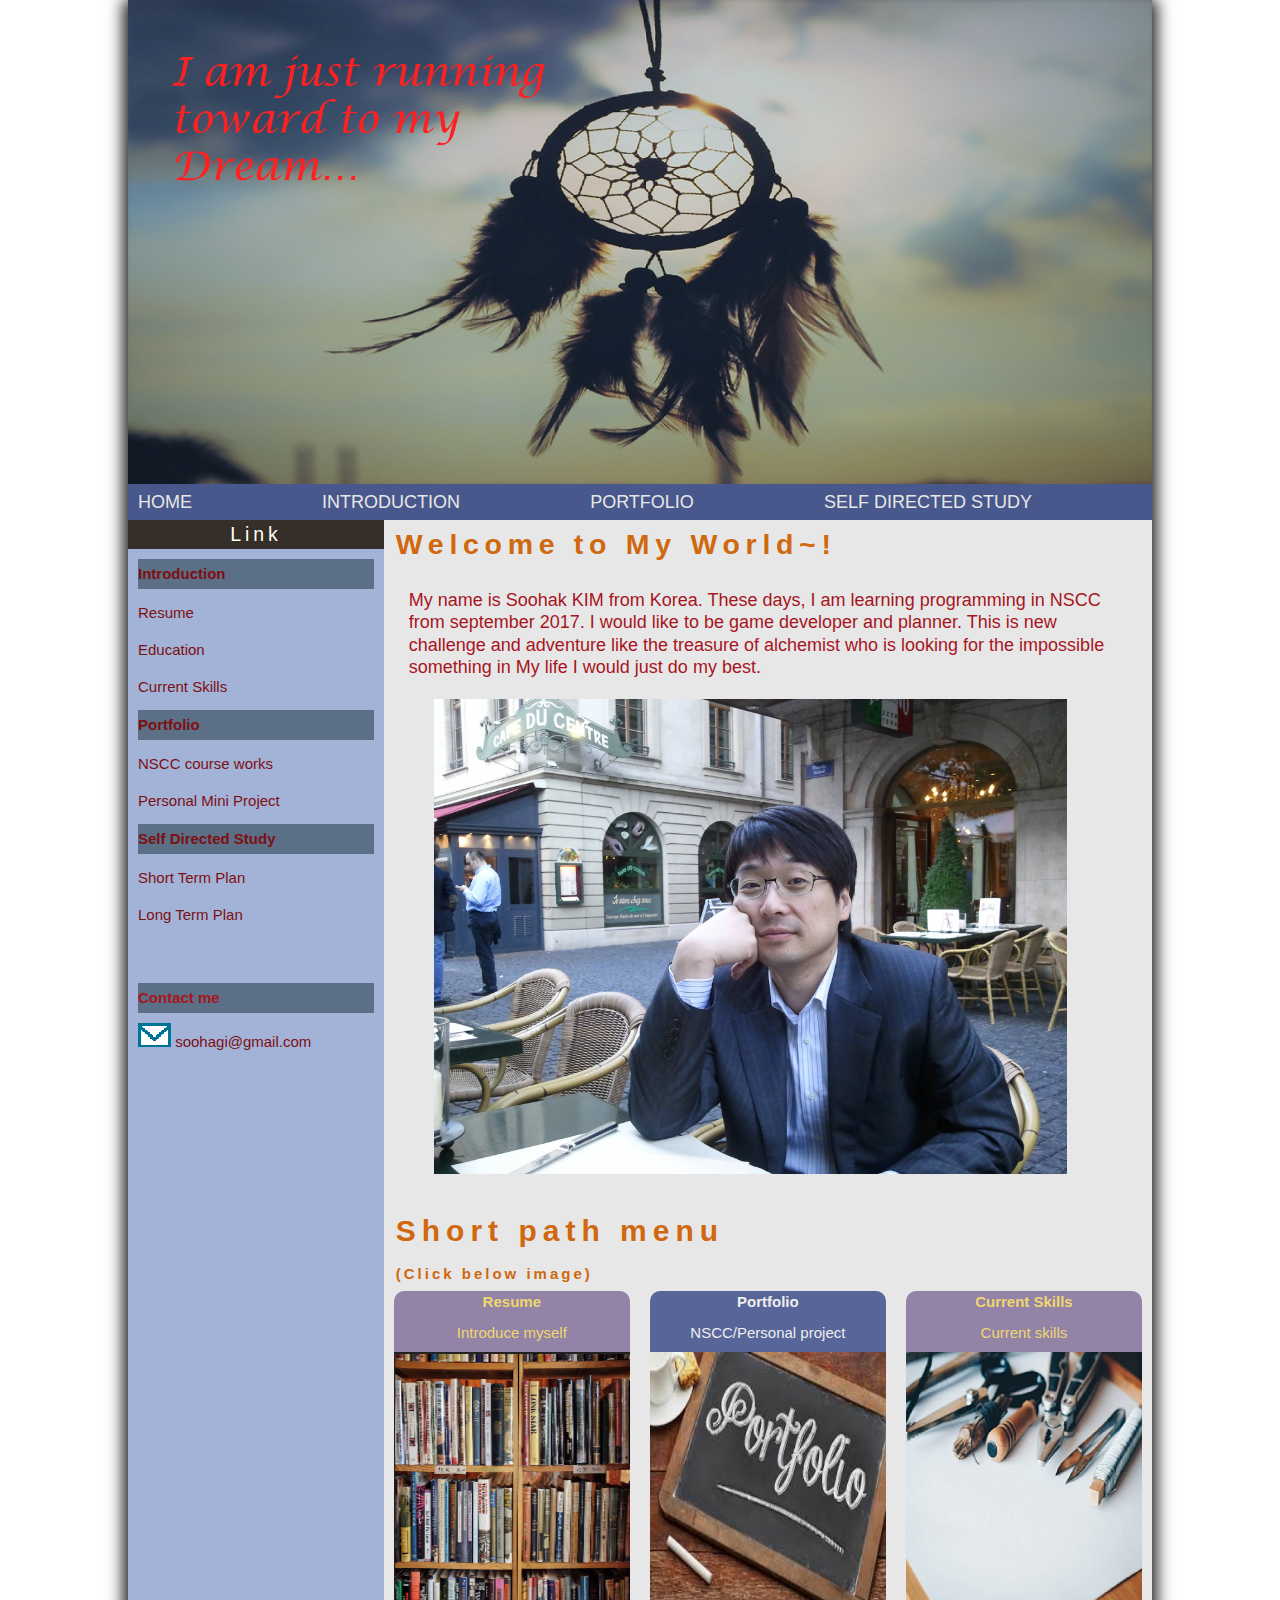
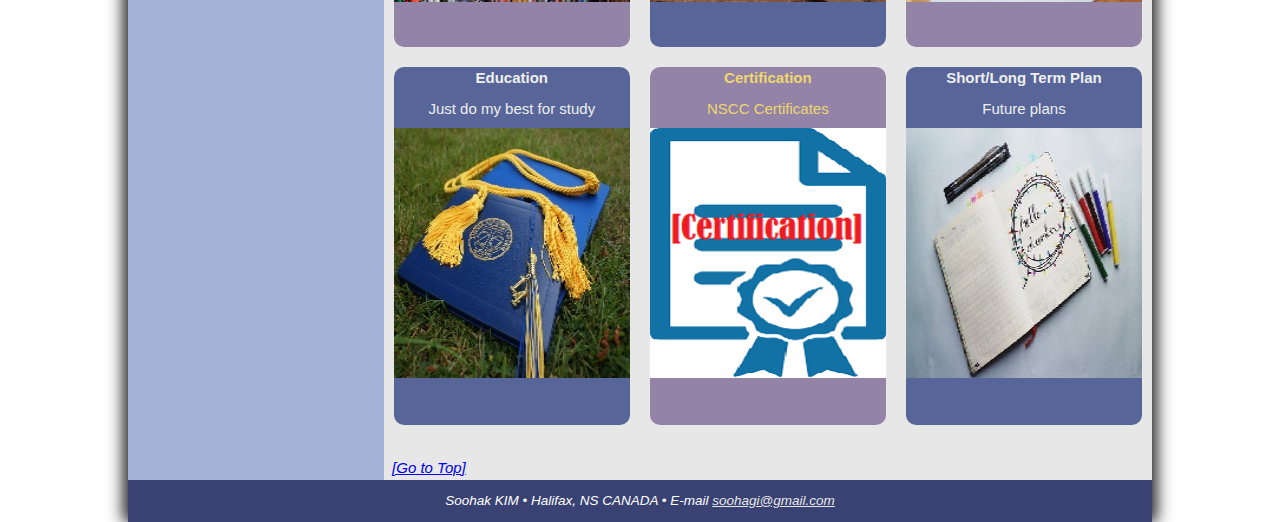
==== index.html @ 4c3310ec "Add NSCC project: zombie game" ====
<!DOCTYPE html>
<html lang="en">
<head>
<!--
 Final Project: NSCC WEBD1000, 2017-Fall
 Author: Soohak KIM
 Date: 2017-12-7
 Filename: zombie.html (main pate)
-->
    <meta charset="UTF-8">
    <title>2017-WEBD1000-Final Project</title>
    <meta charset="utf-8" />
    <meta name="viewport" content="width=device-width, initial-scale=1" />
    <link href="css/reset.css" rel="stylesheet" />
    <link href="css/main_style.css" rel="stylesheet" />
</head>

<body>
<header>
        <!-- https://www.pexels.com/search/Dream/ : royalty free image -->
    <img id="center_img" src="img/dream.png" alt="" />
    <nav class="nav_link">
        <a id="navicon" herf="#"><img src="img/navicon.png" /></a>
        <ul>
            <li><a href="index.html">Home</a></li>
            <li><a href="sub_pages/introduction.html">Introduction</a></li>
            <li><a href="sub_pages/Portfolio.html">Portfolio</a></li>
            <li><a href="sub_pages/self_directed_study.html">Self Directed Study</a></li>
        </ul>
    </nav>
</header>

<aside>
    <h1>Link</h1>
    <ol>
        <li><a href="sub_pages/introduction.html"><b> Introduction</b></a></li>
        <ul class="list">
            <li><a href="sub_pages/introduction.html#resume">Resume</a></li>
            <li><a href="sub_pages/introduction.html#education">Education</a></li>
            <li><a href="sub_pages/introduction.html#current_skills">Current Skills</a></li>
        </ul>
        <li><a href="sub_pages/Portfolio.html"><b> Portfolio</b></a></li>
        <ul class="list">
            <li><a href="sub_pages/Portfolio.html#nscc">NSCC course works</a></li>
            <li><a href="sub_pages/Portfolio.html#Mini_Project">Personal Mini Project</a></li>
        </ul>
        <li><a href="sub_pages/self_directed_study.html"><b> Self Directed Study</b></a></li>
        <ul class="list">
            <li><a href="sub_pages/self_directed_study.html#short_term">Short Term Plan</a></li>
            <li><a href="sub_pages/self_directed_study.html#long_term">Long Term Plan</a></li>
        </ul><br><br>
        <li><b> Contact me</b></li>
        <ul id="SN">
            <li><img src="img/email.png" alt="Soohak_Portfolio" /><a href="mailto: soohagi@gmail.com"/> soohagi@gmail.com</a>
            </li>
        </ul>
    </ol>
</aside>

<section id="main">
    <h1>Welcome to My World~!</h1>
    <article id="introduce">
        <p>My name is Soohak KIM from Korea.  These days, I am learning programming in NSCC from september 2017.
            I would like to be game developer and planner.
            This is new challenge and adventure like the treasure of alchemist
            who is looking for the impossible something in My life  I would just do my best.
        </p>
        <img class = "body_img" src="img/soohak.jpg" alt="Soohak_Portfolio" /><br>
    </article>

    <section id="short_path">
        <h1>Short path menu</h1>
        <h2>&#40;Click below image&#41;</h2>
        <article>
            <h2>Resume</h2>
            <p>Introduce myself</p>
            <a href="sub_pages/introduction.html#resume">
                <img class="ShortMenu" src="https://soohak.github.io/img/resume2.png" alt="" />
            </a>
        </article>
        <article>
            <h2>Portfolio</h2>
            <p>NSCC/Personal project</p>
            <!-- https://www.pexels.com : royalty free image -->
            <a href="sub_pages/Portfolio.html">
                <img class="ShortMenu" src="https://soohak.github.io/img/portfolio.png" alt="" />
            </a>
        </article>
        <article>
            <h2>Current Skills</h2>
            <p>Current skills</p>
            <!-- https://www.pexels.com : royalty free image -->
            <a href="sub_pages/introduction.html#current_skills">
            <img class="ShortMenu" src="https://soohak.github.io/img/skill.png" alt="" />
            </a>
        </article>
        <article>
            <h2>Education</h2>
            <p>Just do my best for study</p>
            <!-- https://www.pexels.com : royalty free image -->
            <a href="sub_pages/introduction.html#education">
            <img class="ShortMenu" src="https://soohak.github.io/img/education2.png" alt="" />
            </a>
        </article>
        <article>
            <h2>Certification</h2>
            <p>NSCC Certificates</p>
            <a href="sub_pages/introduction.html#certification">
            <img class="ShortMenu" src="https://soohak.github.io/img/certification.png" alt="" />
            </a>
        </article>
        <article>
            <h2>Short/Long Term Plan</h2>
            <p>Future plans</p>
            <!-- https://www.pexels.com : royalty free image -->
            <a href="sub_pages/self_directed_study.html">
            <img class="ShortMenu" src="https://soohak.github.io/img/termplan.png" alt="" />
            </a>
        </article>
    </section>
    <br><em>&nbsp;&nbsp;<a href="#center_img">&lbrack;Go to Top&rbrack;</a></em><br>
</section>

<footer>
    <em>Soohak KIM &#8226; Halifax, NS CANADA &#8226; E-mail <a href="mailto: soohagi@gmail.com"/> soohagi@gmail.com</a></em>
</footer>
</body>

</html>
---- css/main_style.css ----
@charset "utf-8";

/*
 Final Project: NSCC WEBD1000, 2017-Fall
 Author: Soohak KIM
 Date: 2017-12-8
 Filename: main_style.css (main page style)
*/


/* HTML and Body Styles */

html {
    background: white center / cover no-repeat fixed;;
    height: 100%;
    width: 100%;
    font-family: Verdana, Geneva, sans-serif;
    font-size: 15px;
    color: rgb(167, 21, 30);
}

body {
    background: rgb(134, 176, 232);
    box-shadow: rgb(51, 51, 51) 5px 0px 15px,
    rgb(51, 51, 51) -5px 0px 15px;
    margin: 0px auto;
    min-height: 100%;
    min-width: 200px;
    max-width: 1024px;
    width: 100%;
}

img.body_img {
    display: block;
    width: 90%;
    padding-left: 40px;
}

img.ShortMenu {
    display: block;
    width: 100%;
    height: 70%;
    margin: 0 auto;
}

/* Body Header Styles */

img#center_img {
    display: block;
    float: left;
    width: 100%;
}


/* nav_link Navigation Styles */

nav.nav_link {
    background-color: rgb(72, 88, 140);
    clear: both;
}

nav.nav_link li {
    color: rgb(31, 73, 125);
    font-size: 1.2em;
    line-height: 2em;
    text-transform: uppercase;
}

nav.nav_link ul li a {
    display: block;
    padding-left: 10px;
}

nav.nav_link ul li a:visited, nav.nav_link ul li a:link, footer {
    color: rgb(231, 231, 231);
}

nav.nav_link ul li a:hover, nav.nav_link ul li a:active {
    background-color: rgb(125, 15, 19);
    color: rgb(231, 231, 231);
}

aside ol li a:visited, aside ol li a:link {
    color: rgb(125, 15, 19);
    text-decoration: none;
}

aside ol li a:hover, aside ol li a:active {
    color: rgb(231, 231, 231);
}

footer a:hover, footer a:active, footer a:visited, footer a:link {
    color: rgb(231, 231, 231);
}

/* Aside Styles */

body aside {
    background: rgb(162, 179, 215);
}

body aside h1 {
    background-color: rgb(53, 46, 41);
    color: ivory;
    font-size: 1.3em;
    font-weight: normal;
    letter-spacing: 0.2em;
    line-height: 1.5em;
    text-align: center;
}

body aside ol {
    margin: 10px;
}

body aside ol > li {
    background-color: rgb(91, 111, 134);
    font-weight: bold;
    line-height: 2em;
    margin-top: 10px;
}

body aside li {
    line-height: 1.8em;
    margin-top: 10px;
}
/* Section Styles */

body aside ul#SN{
    line-height: 1.3em;
    margin-top: 5px;
}

section#main {
    background: rgb(231, 231, 231);
}


/* Article Styles */


article#introduce {
    padding: 10px;
}

section#main h1 {
    color: rgb(208, 104, 15);
    font-size: 1.9em;
    letter-spacing: 0.2em;
    line-height: 1em;
    margin-top: 10px;
    margin-bottom: 20px;
    padding-left: 12px;
}

article#introduce p {
    font-size: 1.2em;
    margin-bottom: 20px;
    margin-left: 15px;
    margin-right: 15px;

}


section#short_path article {
    border-radius: 10px;
    margin: 10px;
    text-align: center;
}

section#short_path > h1 {
    color: rgb(208, 104, 15);
    font-size: 2em;
    letter-spacing: 0.2em;
    line-height: 1em;
    width: 100%;
    padding-left: 12px;
}

section#short_path > h2 {
    color: rgb(208, 104, 15);
    font-size: 1em;
    letter-spacing: 0.2em;
    line-height: 1em;
    width: 100%;
    padding-left: 12px;
}

section#short_path article:nth-of-type(even){
    background-color: rgb(87, 101, 153);
    color: rgb(238, 238, 238);
}

section#short_path article:nth-of-type(odd) {
    background-color: rgb(147, 131, 167);
    color:rgb(238, 215, 111);
}

section#short_path article h1 {
    font-size: 1.2em;
    font-weight: bold;
    margin: 5px;
    text-align: center;
}

section#short_path article p {
    margin: 8px;
}

/* Footer Styles */

footer {
    background-color: rgb(57, 66, 114);
    color: white;
    font-size: 0.9em;
    text-align: center;
    padding: 10px 0px;
}



/* Base Flex Styles */
body {
    display: -webkit-flex;
    display: flex;
    -webkit-flex-flow: row wrap;
    flex-flow: row wrap;
}

header, footer {
    width: 100%;
}

aside {
    -webkit-flex: 1 1 120px; /* for old version webkit */
    flex:1 1 120px;         /* standard */
}

section#main {
    -webkit-flex: 3 1 361px;
    flex:3 1 361px;
}

section#short_path{
    display: -webkit-flex;
    display: flex;
    -webkit-flex-flow: row wrap;
    flex-flow: row wrap;
}

section#short_path article {
    -webkit-flex: 1 1 200px;
    flex-flow: 1 1 200px;
}

a#navicon {
    display: none;
}


/* Mobile Styles: 0 to 532px */

@media only screen and (max-width: 532px) {
    aside {
        display: none;
    }

    a#navicon {
        display: block;
    }

    nav.nav_link ul{
        display: none;
    }

    a#navicon:hover+ul, nav.nav_link ul:hover {
        display: block;
    }

    section#short_path article {
        -webkit-flex: 1 1 100px;
        flex-flow: 1 1 100px;
    }

    section#main h1 {
        color: rgb(208, 104, 15);
        font-size: 1.2em;
        letter-spacing: 0.2em;
        line-height: 1em;
        margin-top: 10px;
        margin-bottom: 20px;
        padding-left: 12px;
    }

    section#short_path > h1 {
        color: rgb(208, 104, 15);
        font-size: 1.2em;
        letter-spacing: 0.2em;
        line-height: 1em;
        width: 100%;
        padding-left: 12px;
    }

    article#introduce p {
        font-size: 1em;
        margin-bottom: 20px;
        margin-left: 15px;
        margin-right: 15px;

    }
    img.ShortMenu {
        display: block;
        width: 90%;
        height: 65%;
        margin: 0 auto;
    }
}

/* Tablet and Desktop Styles: 532px and 611 */

@media only screen and (max-width: 611px) {
    a#navicon {
        display: block;
    }

    nav.nav_link ul{
        display: none;
    }

    a#navicon:hover+ul, nav.nav_link ul:hover {
        display: block;
    }

    section#short_path article {
        -webkit-flex: 1 1 120px;
        flex-flow: 1 1 120px;
    }

    section#short_path article p{
        display: none;
    }

    img.ShortMenu {
        display: block;
        width: 100%;
        height: 80%;
        margin: 5px auto;
    }
}

/* Tablet and Desktop Styles: 612px and greater */

@media only screen and (min-width: 612px) {

    nav.nav_link ul {
        display: -webkit-flex;
        display: flex;
        -webkit-flex-flow: row nowrap;
        flex-flow: row nowrap;
    }

    nav.nav_link li {
        -webkit-flex: 1 1 auto;
        flex: 1 1 auto;
    }

}
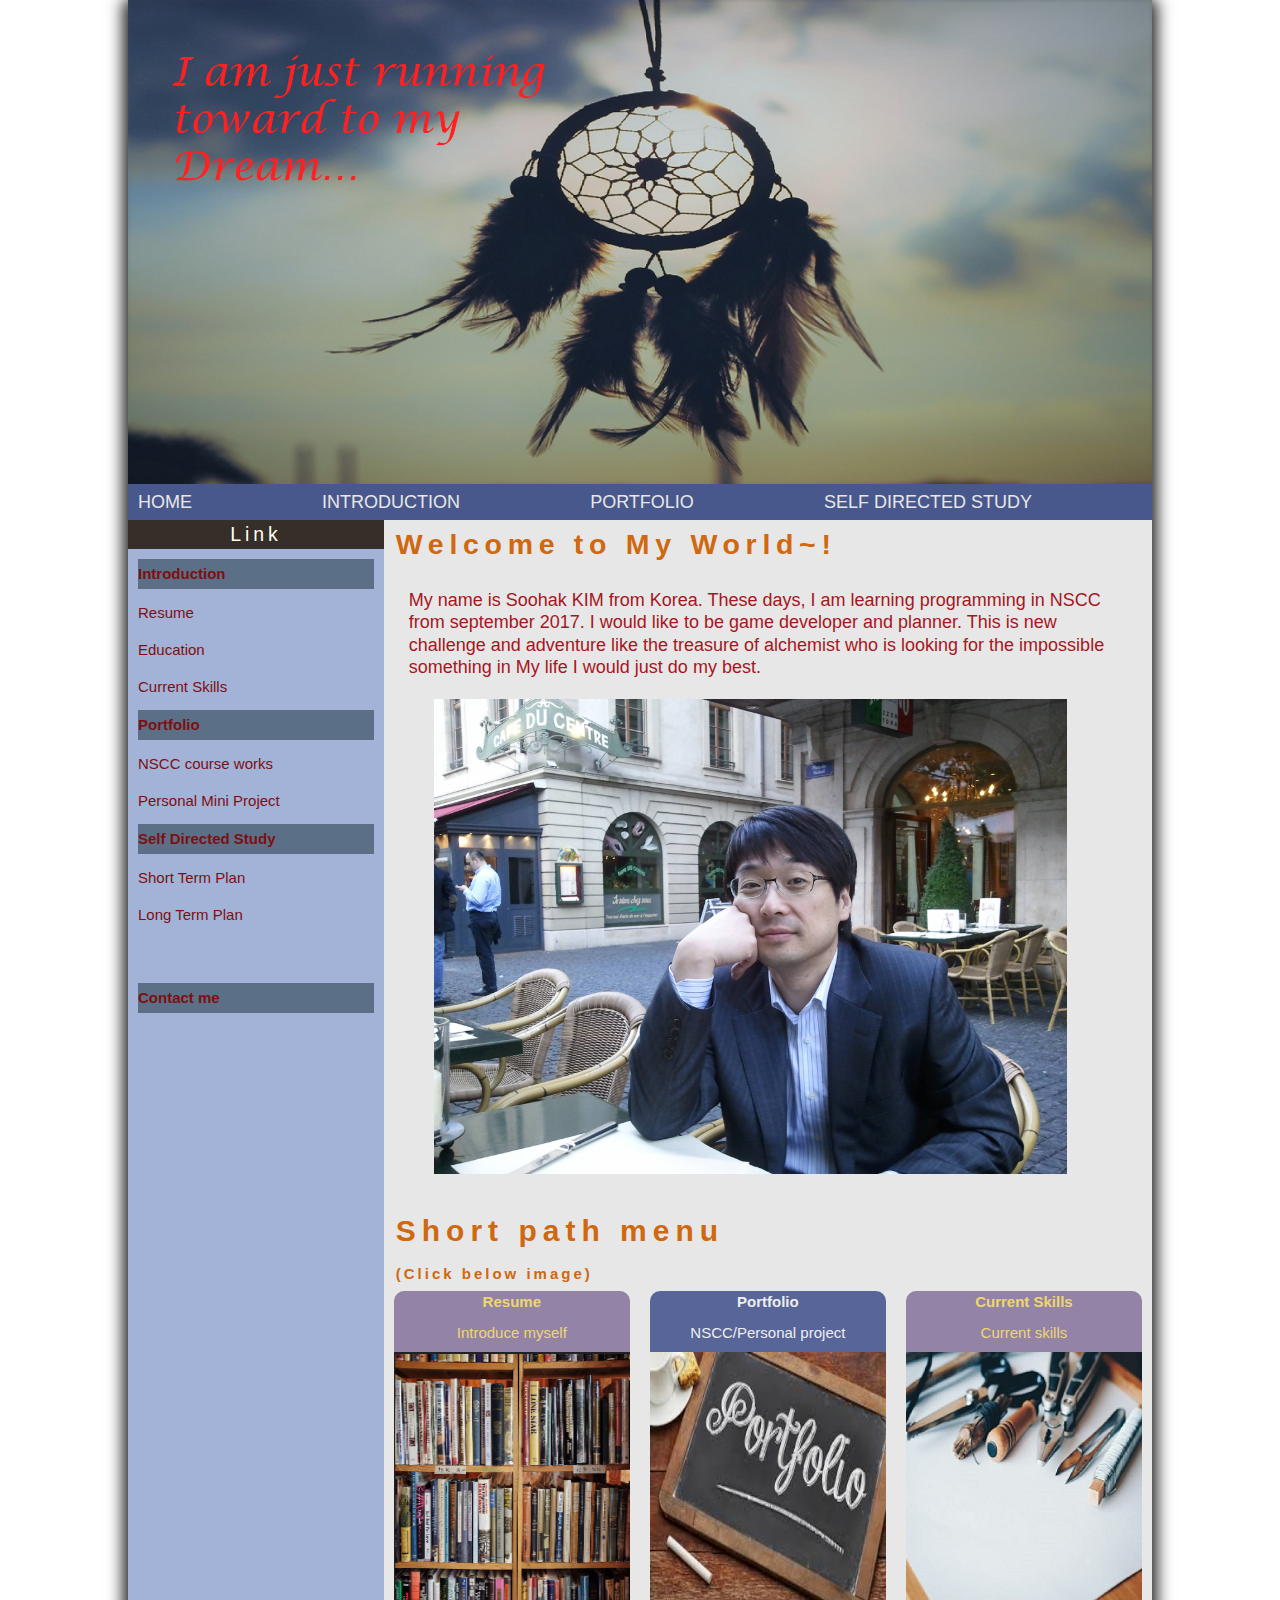
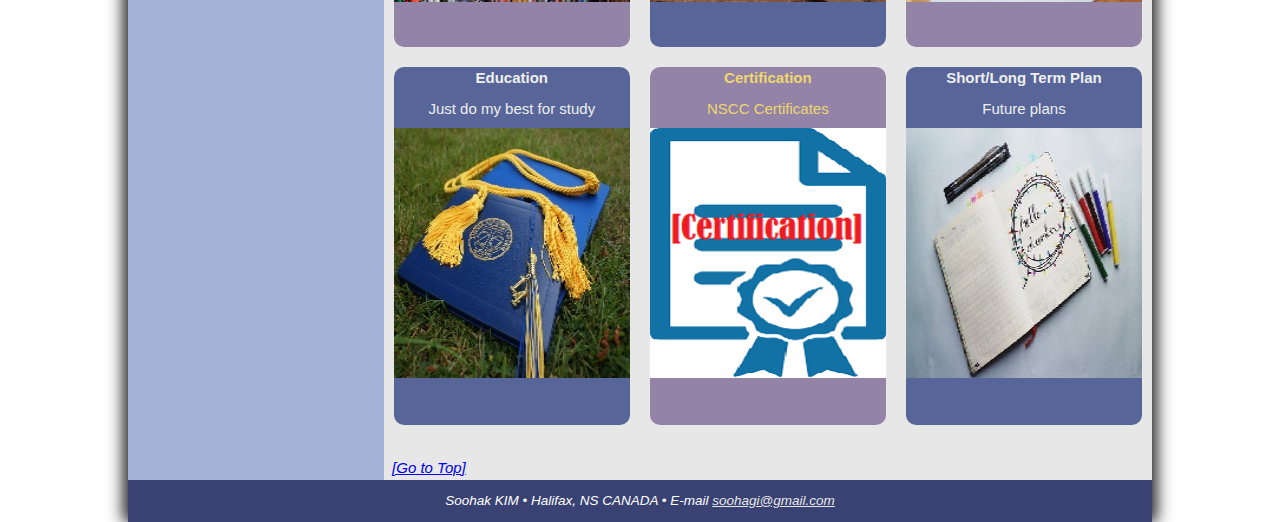
==== commit c1f4b2e1: "Update index.html" ====
--- a/index.html
+++ b/index.html
@@ -49,10 +49,7 @@
             <li><a href="sub_pages/self_directed_study.html#short_term">Short Term Plan</a></li>
             <li><a href="sub_pages/self_directed_study.html#long_term">Long Term Plan</a></li>
         </ul><br><br>
-        <li><b> Contact me</b></li>
-        <ul id="SN">
-            <li><img src="img/email.png" alt="Soohak_Portfolio" /><a href="mailto: soohagi@gmail.com"/> soohagi@gmail.com</a>
-            </li>
+        <li><b><a href="sub_pages/contactMe.html">Contact me</a></b></li>
         </ul>
     </ol>
 </aside>
@@ -126,4 +123,4 @@
 </footer>
 </body>
 
-</html>+</html>
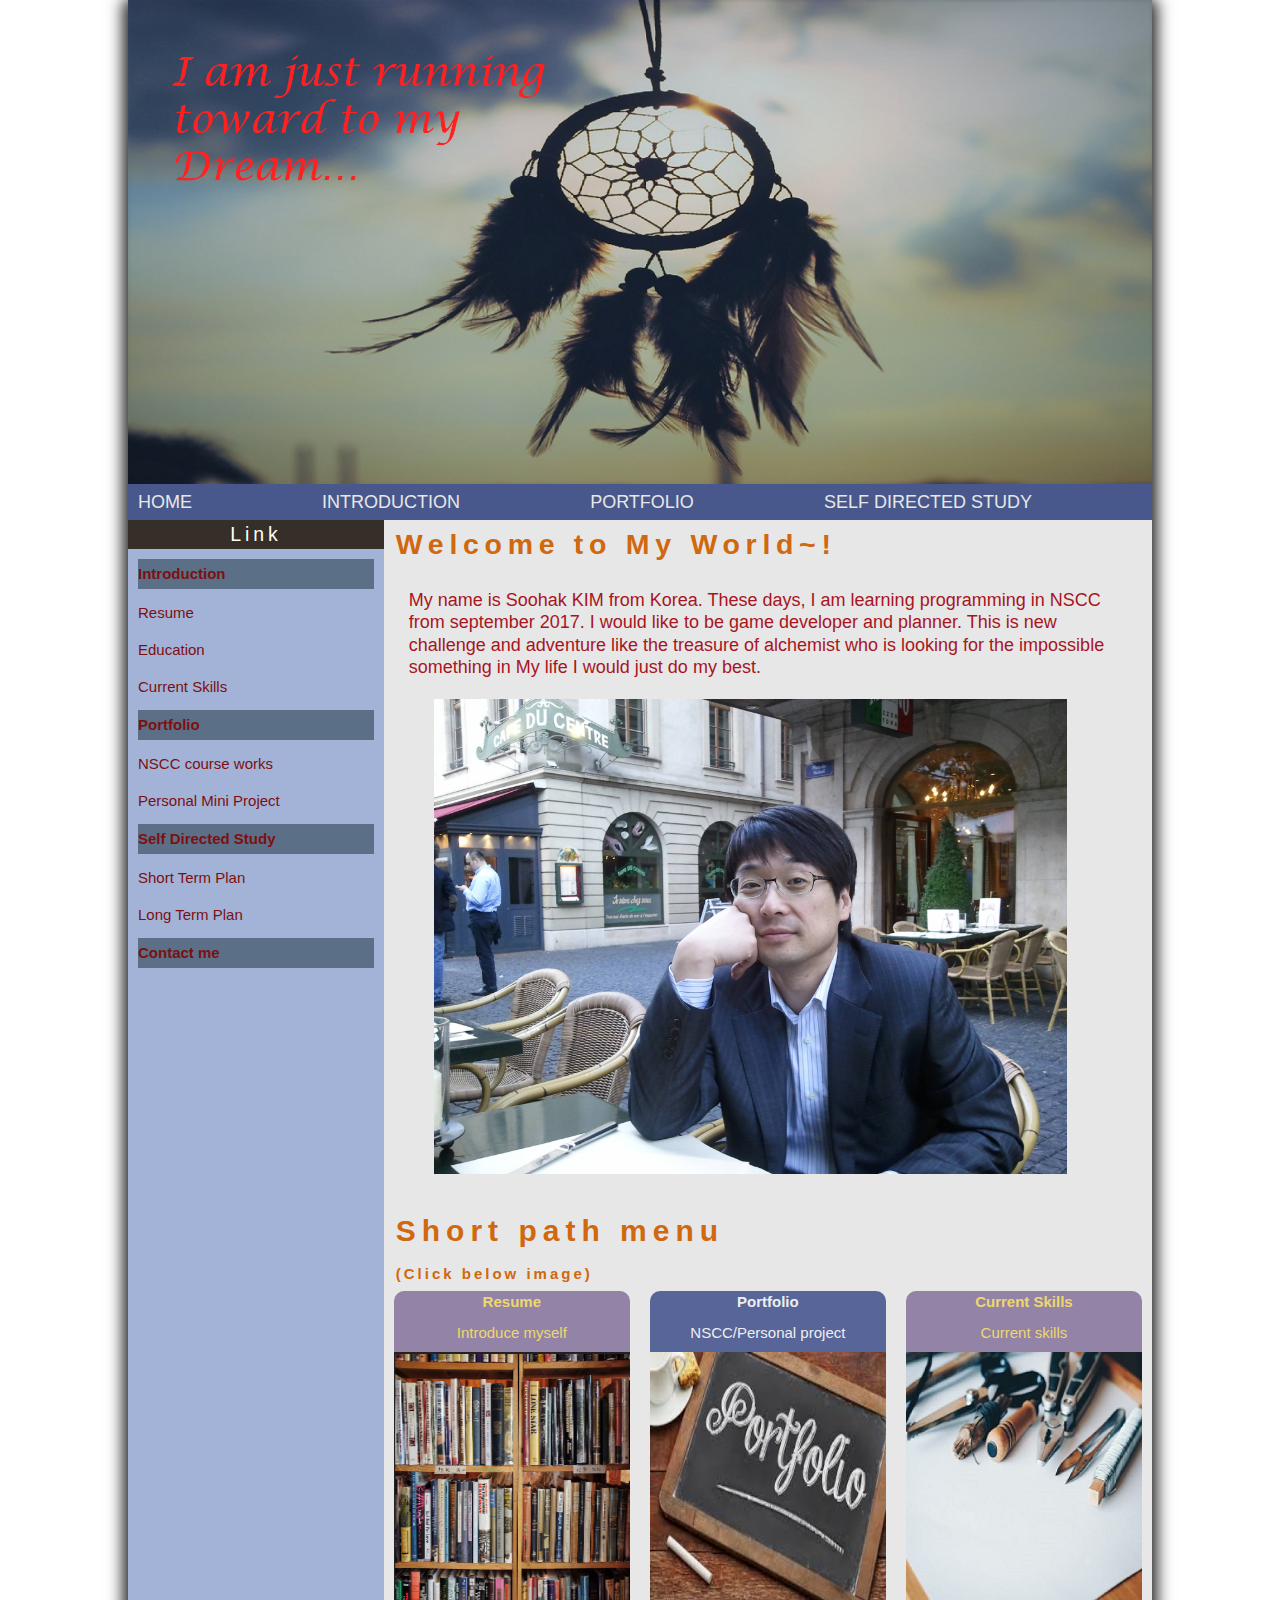
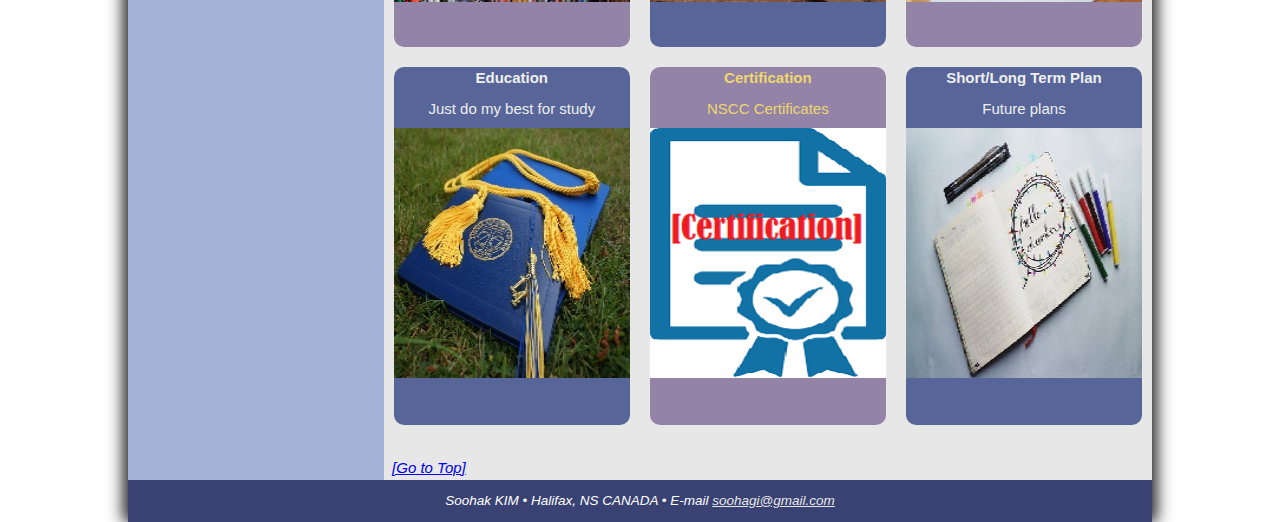
==== commit 6a1af20d: "Update index.html" ====
--- a/index.html
+++ b/index.html
@@ -48,7 +48,7 @@
         <ul class="list">
             <li><a href="sub_pages/self_directed_study.html#short_term">Short Term Plan</a></li>
             <li><a href="sub_pages/self_directed_study.html#long_term">Long Term Plan</a></li>
-        </ul><br><br>
+        </ul>
         <li><b><a href="sub_pages/contactMe.html">Contact me</a></b></li>
         </ul>
     </ol>
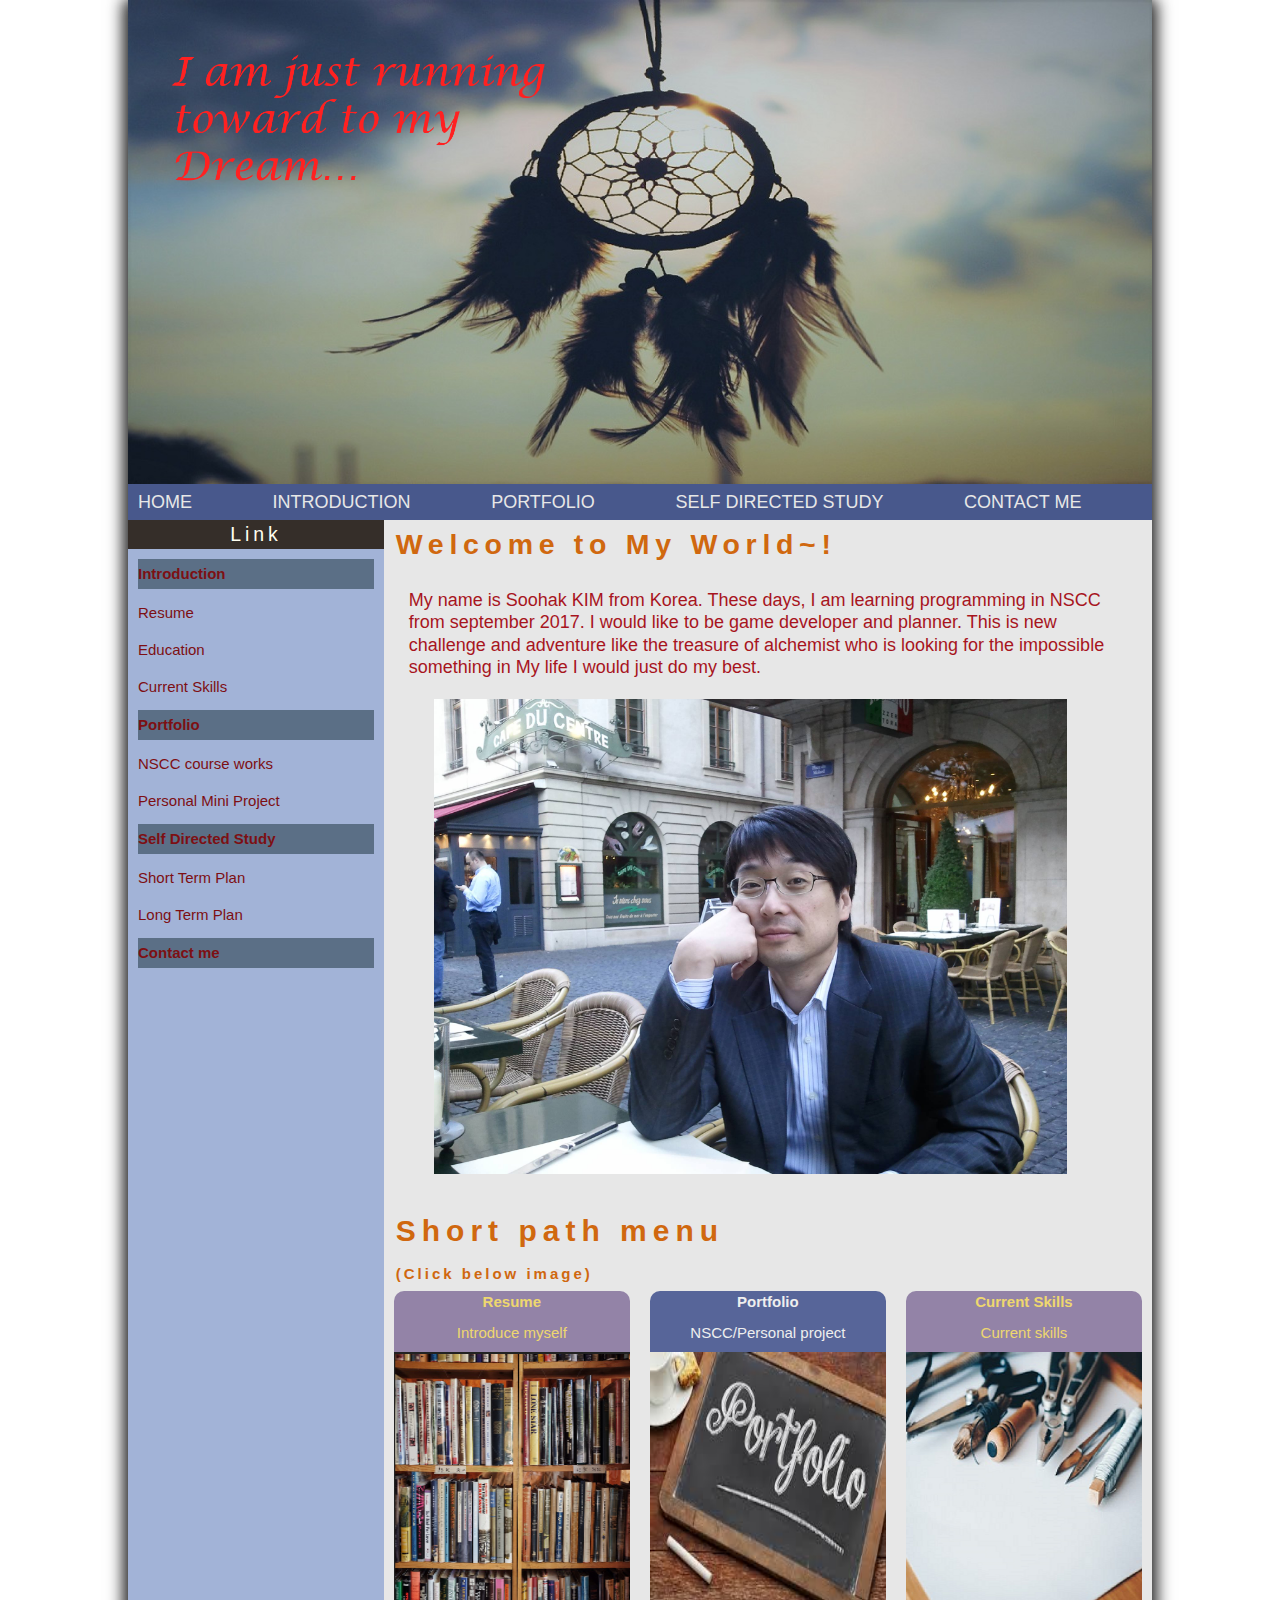
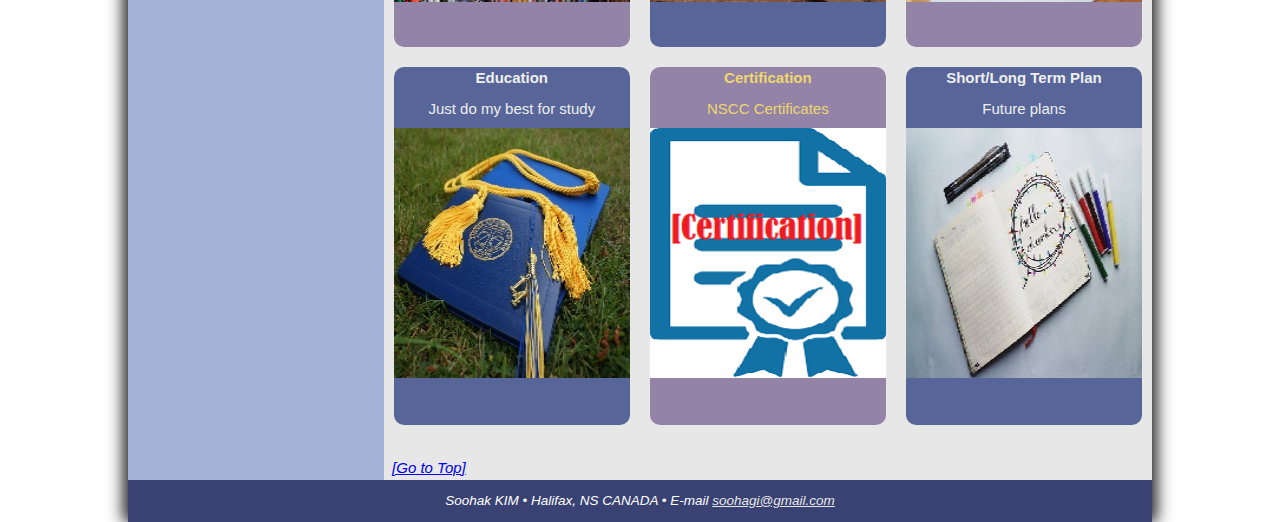
==== commit 0d0e8e33: "Update index.html" ====
--- a/index.html
+++ b/index.html
@@ -26,6 +26,7 @@
             <li><a href="sub_pages/introduction.html">Introduction</a></li>
             <li><a href="sub_pages/Portfolio.html">Portfolio</a></li>
             <li><a href="sub_pages/self_directed_study.html">Self Directed Study</a></li>
+            <li><a href="sub_pages/contactMe.html">Contact me</a></li>
         </ul>
     </nav>
 </header>
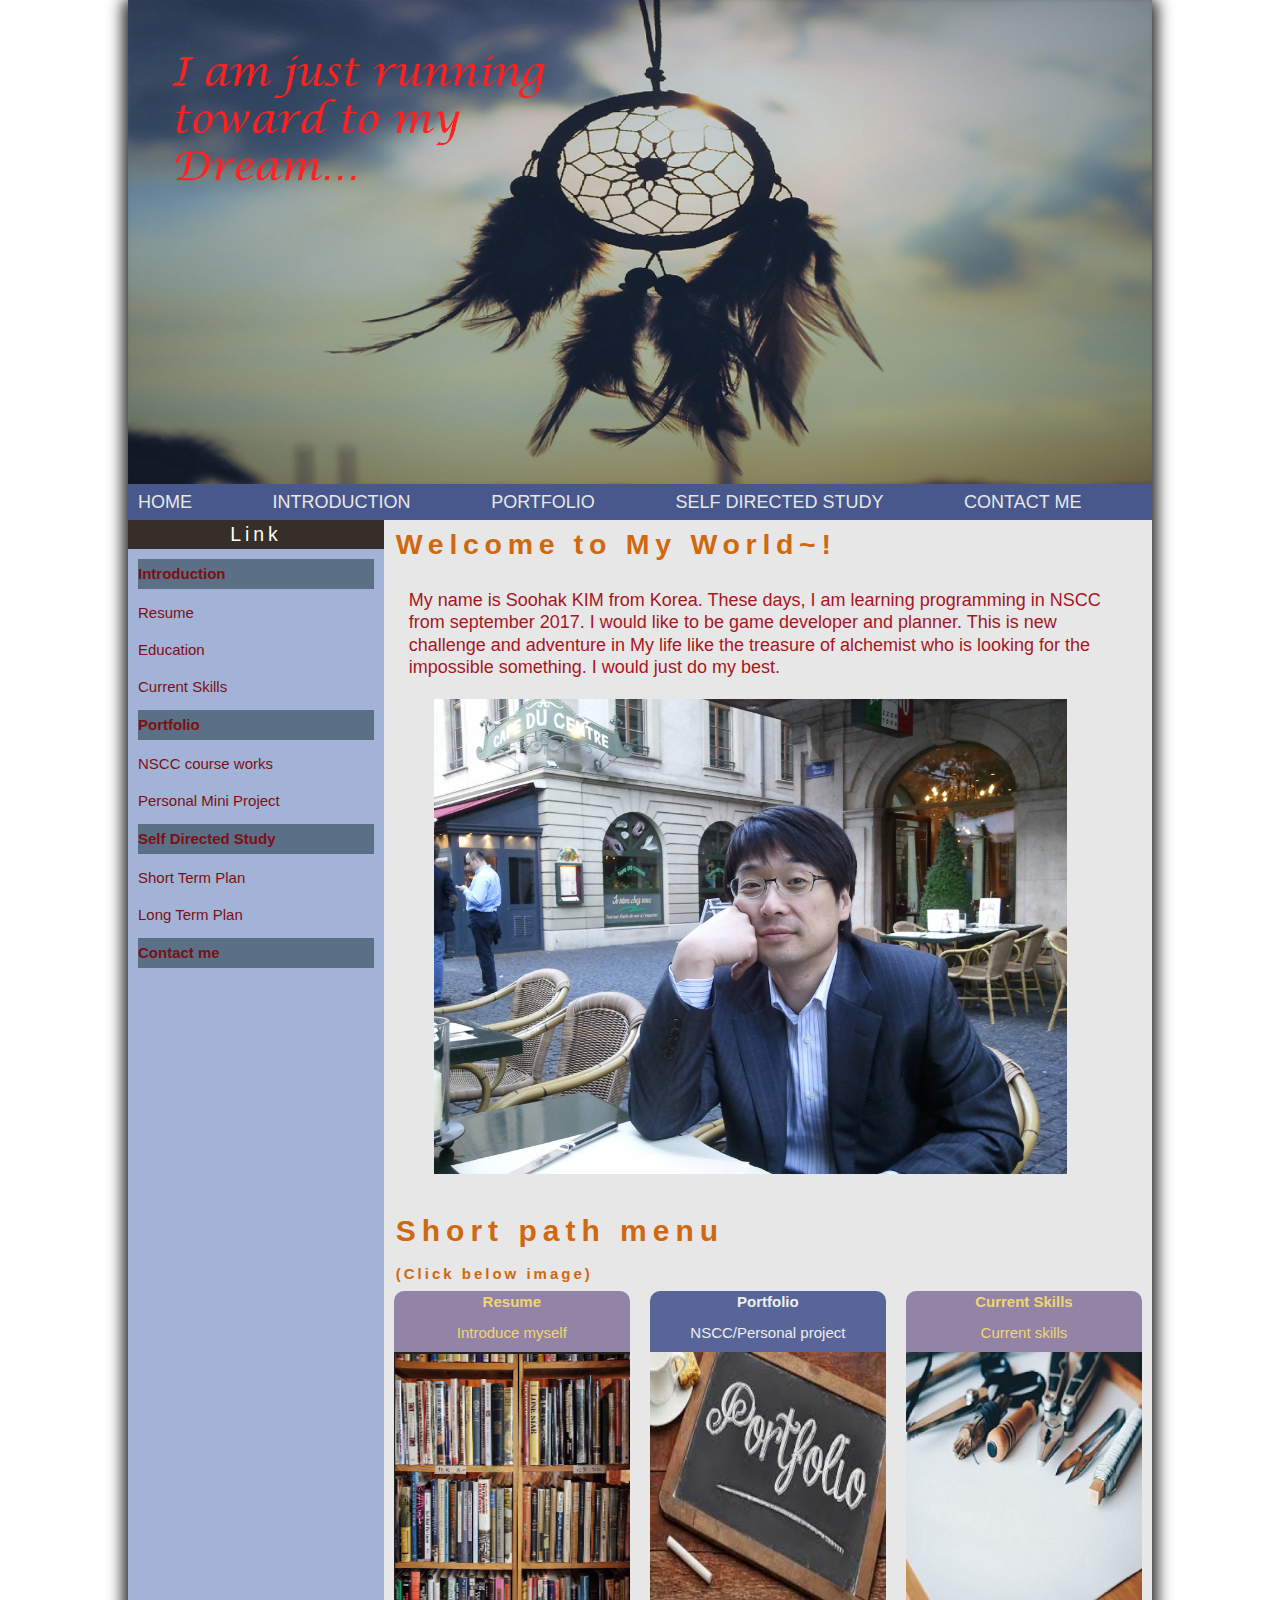
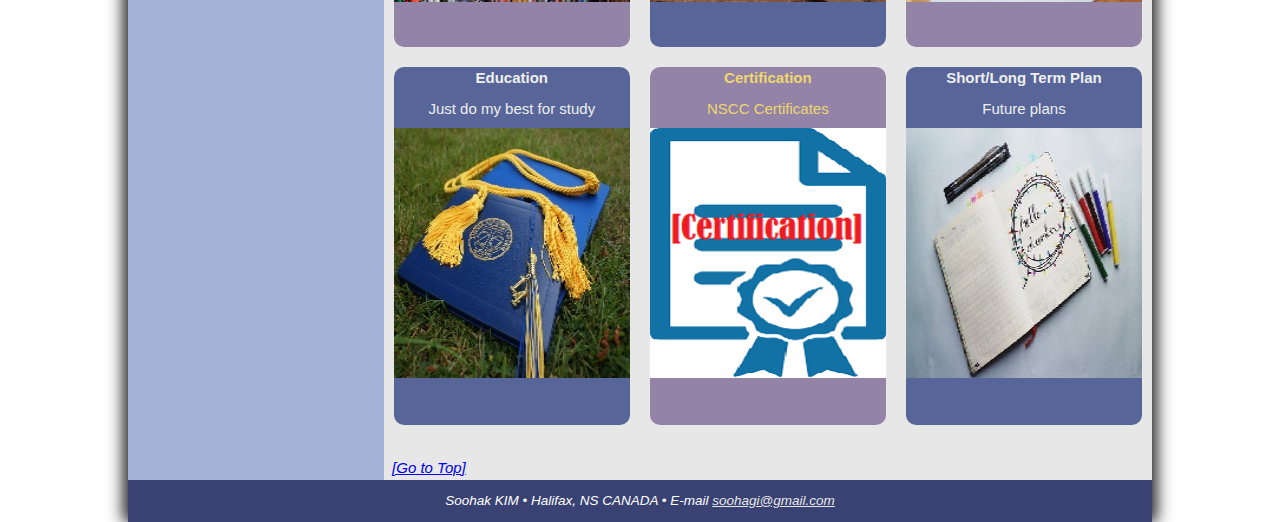
==== commit 5d8b6e09: "Update index.html" ====
--- a/index.html
+++ b/index.html
@@ -58,10 +58,11 @@
 <section id="main">
     <h1>Welcome to My World~!</h1>
     <article id="introduce">
-        <p>My name is Soohak KIM from Korea.  These days, I am learning programming in NSCC from september 2017.
-            I would like to be game developer and planner.
-            This is new challenge and adventure like the treasure of alchemist
-            who is looking for the impossible something in My life  I would just do my best.
+        <p>My name is Soohak KIM from Korea. 
+         These days, I am learning programming in NSCC from september 2017. 
+         I would like to be game developer and planner. 
+         This is new challenge and adventure in My life like the treasure of alchemist who is looking for the impossible something. 
+         I would just do my best.
         </p>
         <img class = "body_img" src="img/soohak.jpg" alt="Soohak_Portfolio" /><br>
     </article>
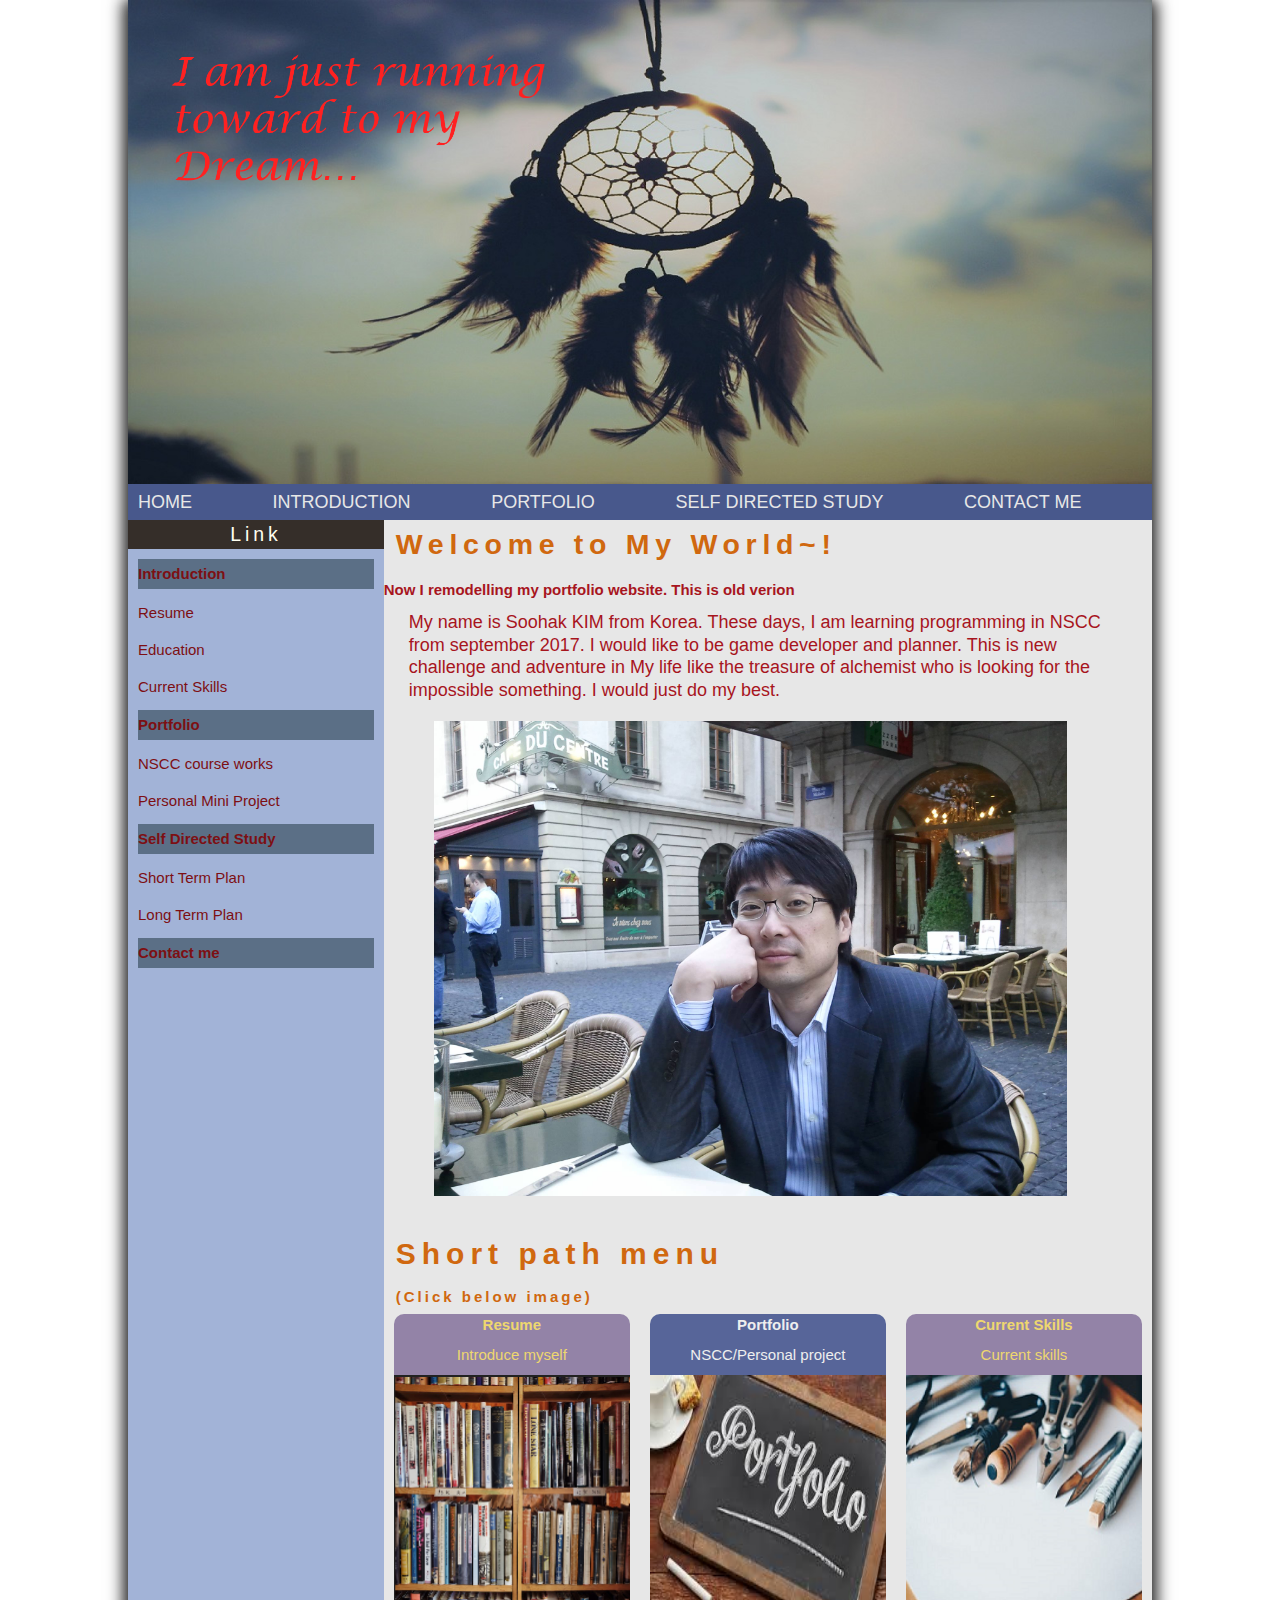
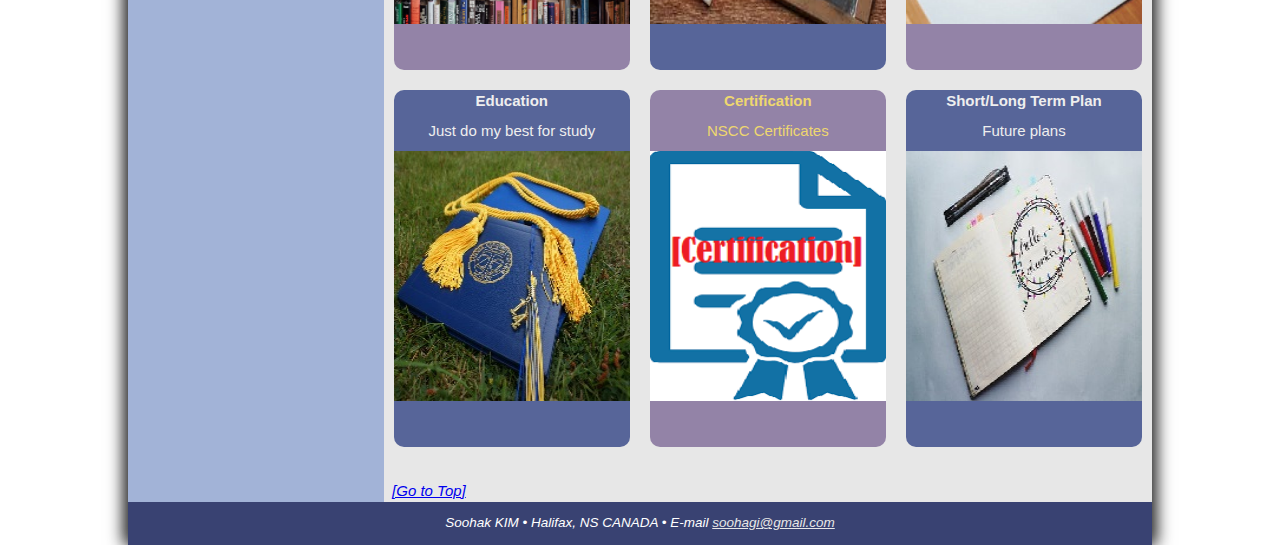
==== commit 76f4a436: "Update index.html" ====
--- a/index.html
+++ b/index.html
@@ -57,6 +57,7 @@
 
 <section id="main">
     <h1>Welcome to My World~!</h1>
+     <h3>Now I remodelling my portfolio website. This is old verion</h3>
     <article id="introduce">
         <p>My name is Soohak KIM from Korea. 
          These days, I am learning programming in NSCC from september 2017. 
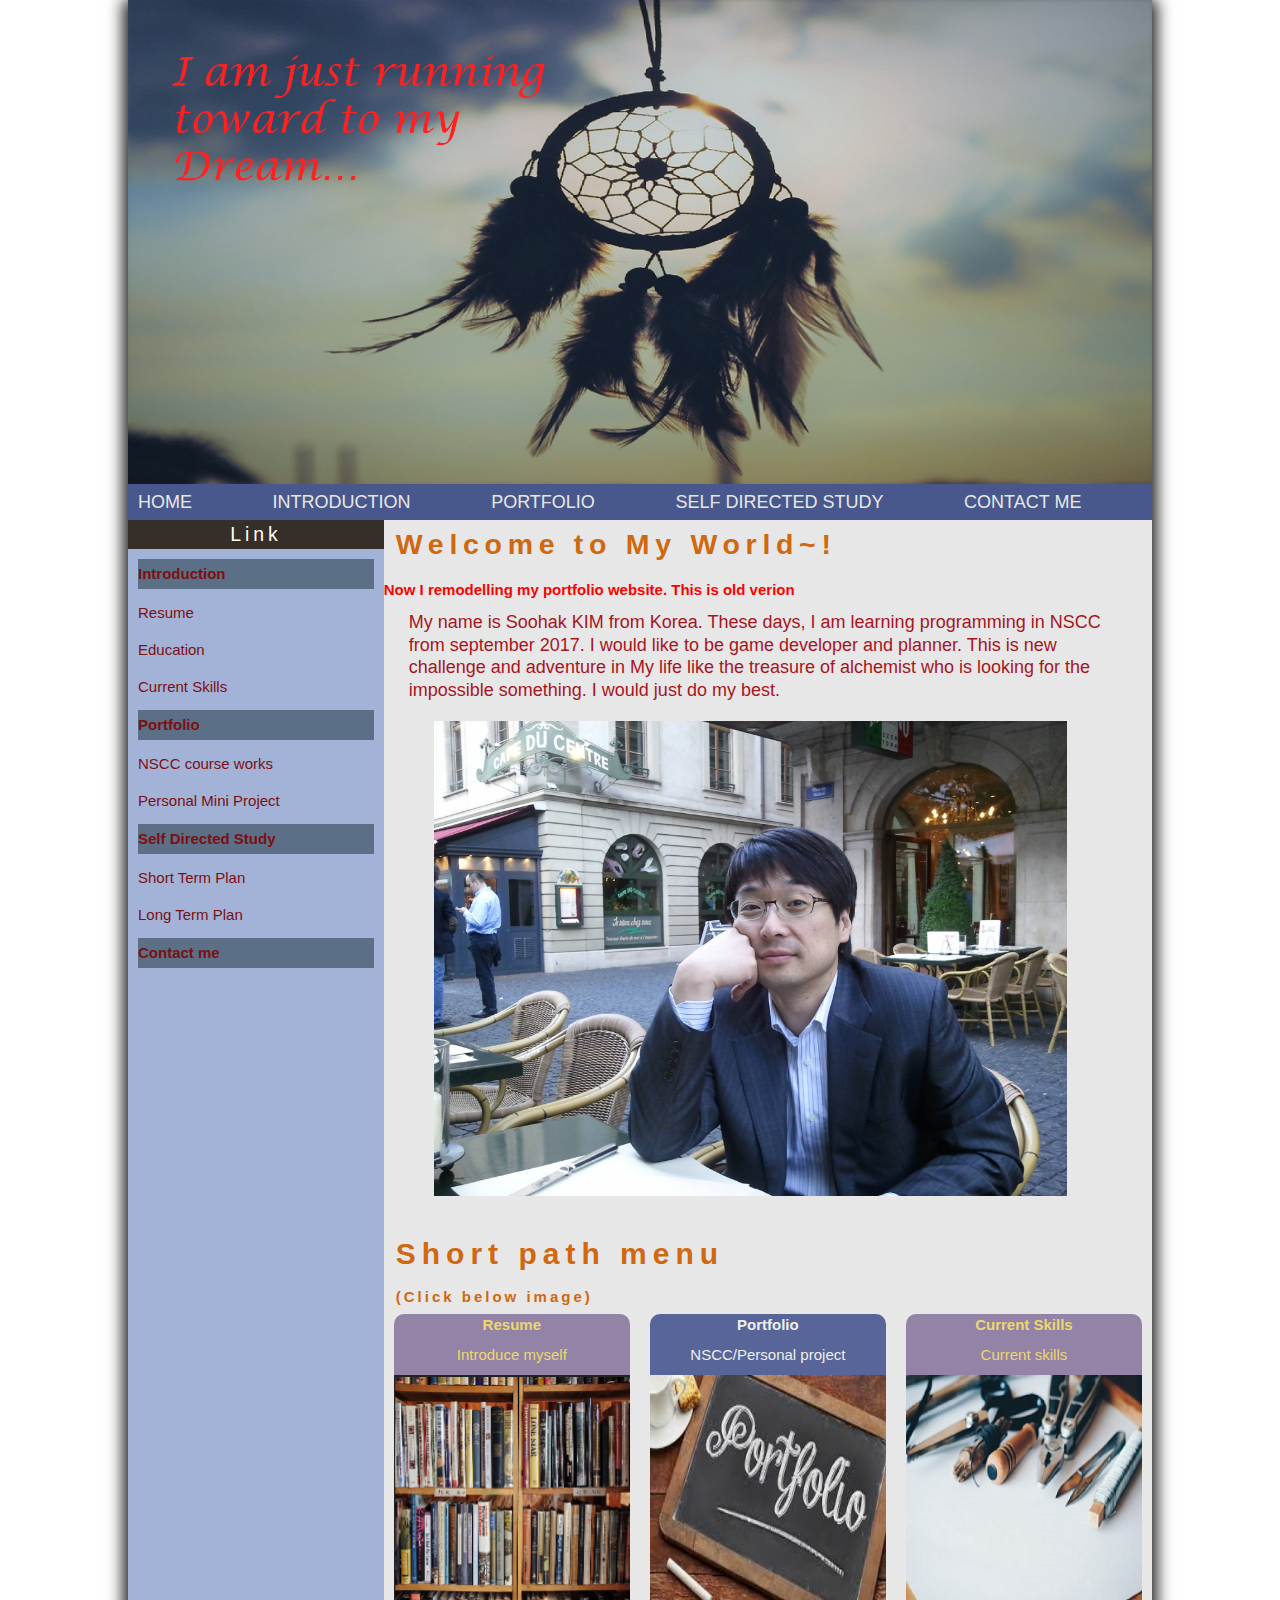
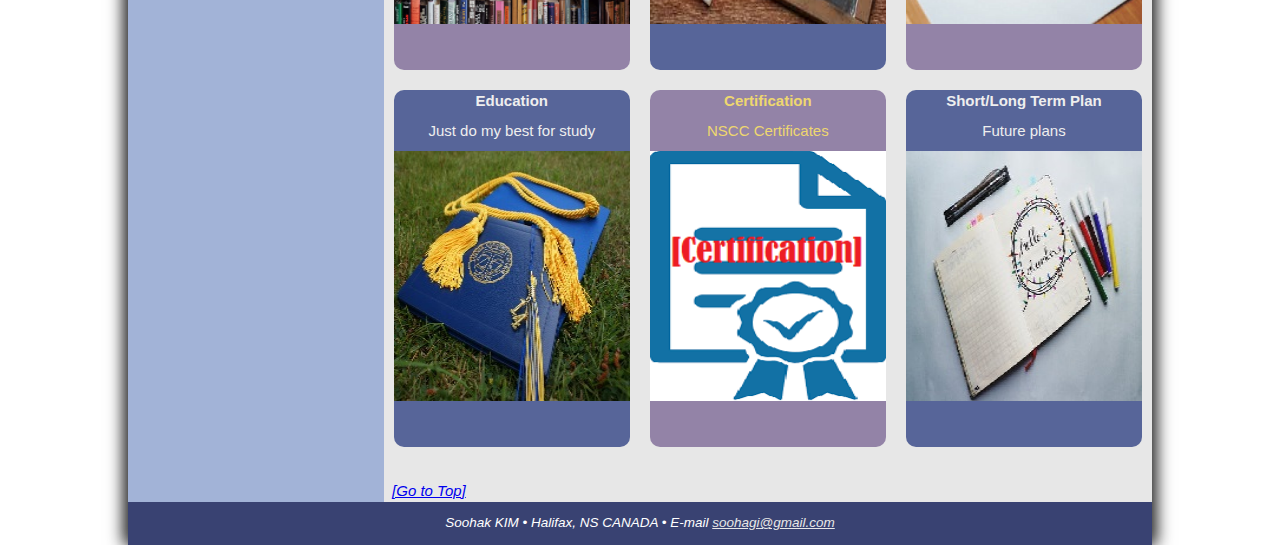
==== commit 171a3656: "Update index.html" ====
--- a/index.html
+++ b/index.html
@@ -57,7 +57,7 @@
 
 <section id="main">
     <h1>Welcome to My World~!</h1>
-     <h3>Now I remodelling my portfolio website. This is old verion</h3>
+     <h3 style="color:red";>Now I remodelling my portfolio website. This is old verion</h3>
     <article id="introduce">
         <p>My name is Soohak KIM from Korea. 
          These days, I am learning programming in NSCC from september 2017. 
